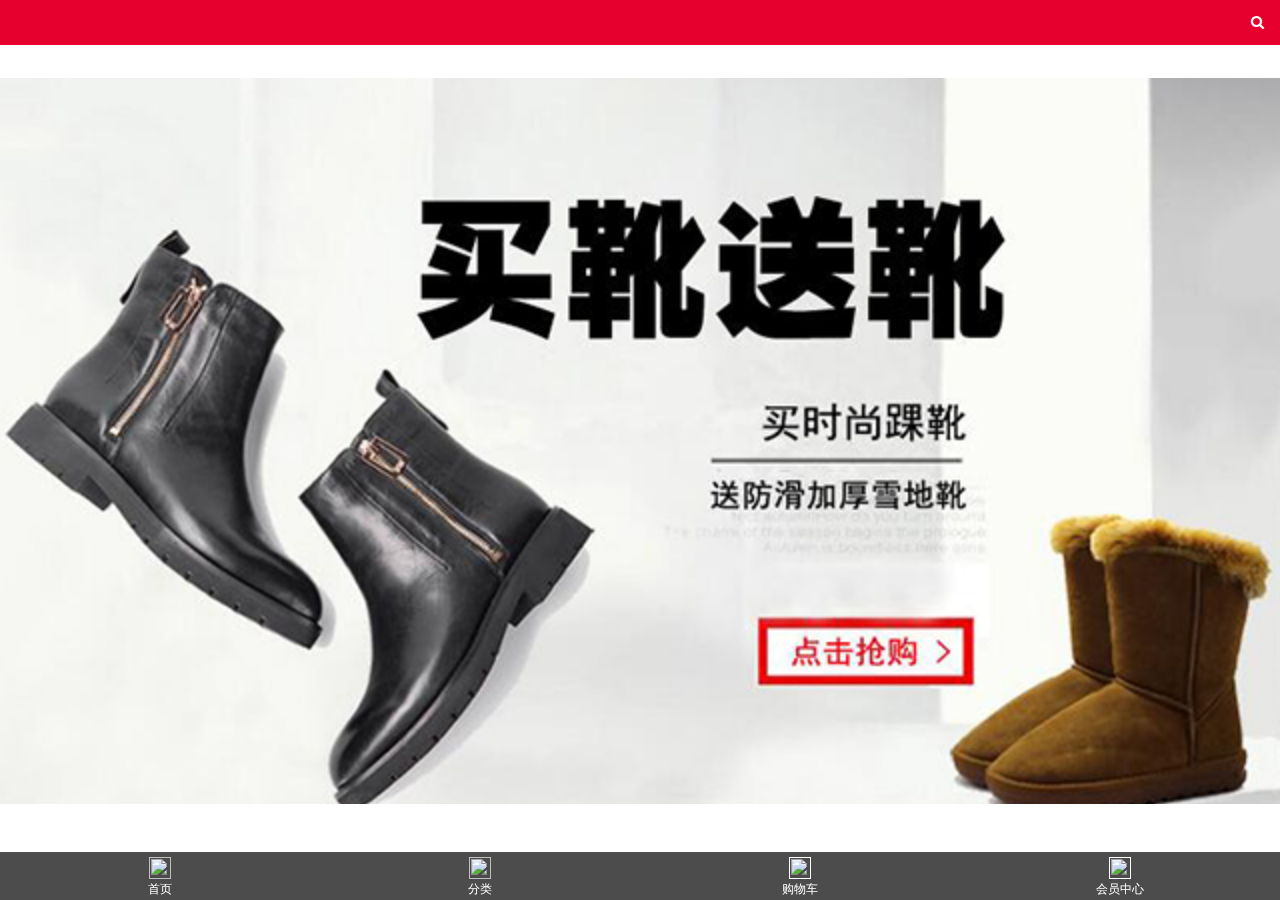
==== public/m/index.html @ a967a0ee "第一次上传" ====
<!DOCTYPE html>
<html lang="en">

<head>
    <meta charset="UTF-8">
    <meta name="viewport" content="width=device-width, initial-scale=1.0">
    <meta http-equiv="X-UA-Compatible" content="ie=edge">
    <title>Document</title>
    <link rel="stylesheet" href="./lib/mui/css/mui.css">
    <link rel="stylesheet" href="./lib/fontAwesome/css/font-awesome.css">
    <link rel="stylesheet" href="./less/index.css">
</head>

<body>
    <!-- 头部区域 -->
    <header id="header">
        <!-- <span>我的乐淘云购</span> -->
        <img src="http://m.img.letao.com:80/picture//website/ff80808157ffc1c2015800534d4c0000/2016/faf2042be1214af2a1c7771f85802898.png"
            alt="">
        <a href="#" class="search fa fa-search"></a>
    </header>

    <div id="box">
        <!-- 滚动插件区域 -->
        <div class="mui-scroll-wrapper">
            <div class="mui-scroll">
                <!-- 轮播图区域 -->
                <sction id="slide">
                    <div class="mui-slider">
                        <div class="mui-slider-group mui-slider-loop">
                            <!--支持循环，需要重复图片节点-->
                            <div class="mui-slider-item mui-slider-item-duplicate">
                                <a href="#">
                                    <img src="./images/banner6.png" />
                                </a>
                            </div>
                            <div class="mui-slider-item">
                                <a href="#">
                                    <img src="./images/banner1.png" />
                                </a>
                            </div>
                            <div class="mui-slider-item">
                                <a href="#">
                                    <img src="./images/banner2.png" />
                                </a>
                            </div>
                            <div class="mui-slider-item">
                                <a href="#">
                                    <img src="./images/banner3.png" />
                                </a>
                            </div>
                            <div class="mui-slider-item">
                                <a href="#">
                                    <img src="./images/banner4.png" />
                                </a>
                            </div>
                            <div class="mui-slider-item">
                                <a href="#">
                                    <img src="./images/banner5.png" />
                                </a>
                            </div>
                            <div class="mui-slider-item">
                                <a href="#">
                                    <img src="./images/banner6.png" />
                                </a>
                            </div>
                            <!--支持循环，需要重复图片节点-->
                            <div class="mui-slider-item mui-slider-item-duplicate">
                                <a href="#">
                                    <img src="./images/banner1.png" />
                                </a>
                            </div>
                        </div>
                        <div class="mui-slider-indicator">
                            <div class="mui-indicator mui-active"></div>
                            <div class="mui-indicator"></div>
                            <div class="mui-indicator"></div>
                            <div class="mui-indicator"></div>
                            <div class="mui-indicator"></div>
                            <div class="mui-indicator"></div>
                        </div>
                    </div>
                </sction>
                <!-- 主体区域 -->
                <main id="main">
                    <!-- 导航区域 -->
                    <nav id="nav">
                        <div class="mui-content">
                            <div class="mui-row">
                                <div class="mui-col-xs-3">
                                    <a href="#">
                                        <img src="http://m.img.letao.com:80/picture//website/ff80808157ffc1c2015800534d4c0000/2018/c9caef894884441a861d69a2c9d43a0c.jpg"
                                            alt="">
                                    </a>
                                </div>
                                <div class="mui-col-xs-3">
                                    <a href="#">
                                        <img src="http://m.img.letao.com:80/picture//website/ff80808157ffc1c2015800534d4c0000/2018/75d33c8da1834eea8469a676149b1e26.jpg"
                                            alt="">
                                    </a>
                                </div>
                                <div class="mui-col-xs-3">
                                    <a href="#">
                                        <img src="http://m.img.letao.com:80/picture//website/ff80808157ffc1c2015800534d4c0000/2018/29ba21a83b94404eaeb28de9067bdae0.jpg"
                                            alt="">
                                    </a>
                                </div>
                                <div class="mui-col-xs-3">
                                    <a href="#">
                                        <img src="http://m.img.letao.com:80/picture//website/ff80808157ffc1c2015800534d4c0000/2018/60fa5da8699c4bcfaac13f0cb336511a.jpg"
                                            alt="">
                                    </a>
                                </div>
                                <div class="mui-col-xs-3">
                                    <a href="#">
                                        <img src="http://m.img.letao.com:80/picture//website/ff80808157ffc1c2015800534d4c0000/2018/3bc91023aef641eea217e4de1c7ab938.jpg"
                                            alt="">
                                    </a>
                                </div>
                                <div class="mui-col-xs-3">
                                    <a href="#">
                                        <img src="http://m.img.letao.com:80/picture//website/ff80808157ffc1c2015800534d4c0000/2018/0082b2f7884944178307b6925eec48fc.jpg"
                                            alt="">
                                    </a>
                                </div>
                                <div class="mui-col-xs-3">
                                    <a href="#">
                                        <img src="http://m.img.letao.com:80/picture//website/ff80808157ffc1c2015800534d4c0000/2018/89fde420d7594c23ba74df27445087c3.jpg"
                                            alt="">
                                    </a>
                                </div>
                                <div class="mui-col-xs-3">
                                    <a href="#">
                                        <img src="http://m.img.letao.com:80/picture//website/ff80808157ffc1c2015800534d4c0000/2018/2e78521ff16b4270bf5e4d7741cb4388.jpg"
                                            alt="">
                                    </a>
                                </div>
                            </div>
                        </div>
                    </nav>
                    <!-- 广告区域
                <section id="banner">
                    <div class="mui-content">
                        <div class="mui-row">
                            <div class="mui-col-xs-8">
                                <img src="./images/active1.png" alt="">
                                <img src="./images/active2.png" alt="">
                                <img src="./images/active4.png" alt="">
                                <img src="./images/active5.png" alt="">
                            </div>
                            <div class="mui-col-xs-4">
                                <img class="right" src="./images/active3.png" alt="">
                            </div>
                        </div>
                </section> -->
                    <!-- 品牌区域 -->
                    <section id="brand">
                        <img class="brand-title" src="http://m.img.letao.com:80/picture//website/ff80808157ffc1c2015800534d4c0000/2018/219c92123e8a4118a7e0ba9acaa5a827.jpg"
                            alt="">
                        <div class="brand-product">
                            <img src="./images/brand1.png" alt="">
                            <img src="./images/brand2.png" alt="">
                            <img src="./images/brand3.png" alt="">
                            <img src="./images/brand4.png" alt="">
                            <img src="./images/brand5.png" alt="">
                            <img src="./images/brand6.png" alt="">
                            <img src="./images/brand7.png" alt="">
                            <img src="./images/brand8.png" alt="">
                        </div>
                    </section>
                    <!-- 运动专区 -->
                    <seciton class="sport">
                        <img src="http://m.img.letao.com:80/picture//website/ff80808157ffc1c2015800534d4c0000/2017/2bd77618a9564ebdacd6778bd10ba3a7.jpg"
                            alt="">
                        <img src="http://m.img.letao.com:80/picture//website/ff80808157ffc1c2015800534d4c0000/2017/ca0f45ee03ea403bb8466319c165d3e5.jpg"
                            alt="">
                        <div class="classify">
                            <img src="http://m.img.letao.com:80/picture//website/ff80808157ffc1c2015800534d4c0000/2017/964d751df390454c9809f40ec4b98de6.jpg"
                                alt="">
                            <img src="http://m.img.letao.com:80/picture//website/ff80808157ffc1c2015800534d4c0000/2017/7d403f99cb0c41468c5c8380a2fd80b2.jpg"
                                alt="">
                            <img src="http://m.img.letao.com:80/picture//website/ff80808157ffc1c2015800534d4c0000/2017/0ba4e89113fe4bdc9086618053bddb4e.jpg"
                                alt="">
                            <img src="http://m.img.letao.com:80/picture//website/ff80808157ffc1c2015800534d4c0000/2017/a468525ae91e414b8de206c9dd25294c.jpg"
                                alt="">
                            <img src="http://m.img.letao.com:80/picture//website/ff80808157ffc1c2015800534d4c0000/2018/5407617523f741caab168305a40029a7.jpg"
                                alt="">
                            <img src="http://m.img.letao.com:80/picture//website/ff80808157ffc1c2015800534d4c0000/2017/f565bb2655e04ae69b67100cf72489eb.jpg"
                                alt="">
                        </div>
                        <div class="product">
                            <img src="http://m.img.letao.com:80/picture//website/ff80808157ffc1c2015800534d4c0000/2017/5508e52ca7b54c6da95a1b41ca3d1a87.jpg"
                                alt="">
                            <img src="http://m.img.letao.com:80/picture//website/ff80808157ffc1c2015800534d4c0000/2017/c004d863b1c54b14aff80741932b0817.jpg"
                                alt="">
                            <img src="http://m.img.letao.com:80/picture//website/ff80808157ffc1c2015800534d4c0000/2017/727ce4e7b6a343b283657f8b53994512.jpg"
                                alt="">
                            <img src="http://m.img.letao.com:80/picture//website/ff80808157ffc1c2015800534d4c0000/2017/94d5bf09d3934751ac790ba948197a87.jpg"
                                alt="">
                            <img src="http://m.img.letao.com:80/picture//website/ff80808157ffc1c2015800534d4c0000/2017/f15da1f4389c4f1bbed4d2ca639f9967.jpg"
                                alt="">
                            <img src="http://m.img.letao.com:80/picture//website/ff80808157ffc1c2015800534d4c0000/2017/33715f775d49407c944563ab8b679af6.jpg"
                                alt="">
                            <img src="http://m.img.letao.com:80/picture//website/ff80808157ffc1c2015800534d4c0000/2017/6607cf8acaca463eae17fff93d87c45c.jpg"
                                alt="">
                            <img src="http://m.img.letao.com:80/picture//website/ff80808157ffc1c2015800534d4c0000/2017/4a030a8c463641809dd0b131cf308906.jpg"
                                alt="">
                        </div>
                    </seciton>
                    <!-- 女士专区 -->
                    <seciton class="sport">
                        <img src="http://m.img.letao.com:80/picture//website/ff80808157ffc1c2015800534d4c0000/2017/0f114575dc7745449be274fdde967ecc.jpg"
                            alt="">
                        <img src="http://m.img.letao.com:80/picture//website/ff80808157ffc1c2015800534d4c0000/2017/5133a782a00c45d1b22ba19266b930c0.jpg"
                            alt="">
                        <div class="classify">
                            <img src="http://m.img.letao.com:80/picture//website/ff80808157ffc1c2015800534d4c0000/2017/964d751df390454c9809f40ec4b98de6.jpg"
                                alt="">
                            <img src="http://m.img.letao.com:80/picture//website/ff80808157ffc1c2015800534d4c0000/2017/7d403f99cb0c41468c5c8380a2fd80b2.jpg"
                                alt="">
                            <img src="http://m.img.letao.com:80/picture//website/ff80808157ffc1c2015800534d4c0000/2017/0ba4e89113fe4bdc9086618053bddb4e.jpg"
                                alt="">
                            <img src="http://m.img.letao.com:80/picture//website/ff80808157ffc1c2015800534d4c0000/2017/a468525ae91e414b8de206c9dd25294c.jpg"
                                alt="">
                            <img src="http://m.img.letao.com:80/picture//website/ff80808157ffc1c2015800534d4c0000/2018/5407617523f741caab168305a40029a7.jpg"
                                alt="">
                            <img src="http://m.img.letao.com:80/picture//website/ff80808157ffc1c2015800534d4c0000/2017/f565bb2655e04ae69b67100cf72489eb.jpg"
                                alt="">
                        </div>
                        <div class="product">
                            <img src="http://m.img.letao.com:80/picture//website/ff80808157ffc1c2015800534d4c0000/2017/04ed9b730435495faa31979b84ce9b70.jpg"
                                alt="">
                            <img src="http://m.img.letao.com:80/picture//website/ff80808157ffc1c2015800534d4c0000/2017/1c7e5a13b2624d4a975e87b5caf24f6c.jpg"
                                alt="">
                            <img src="http://m.img.letao.com:80/picture//website/ff80808157ffc1c2015800534d4c0000/2017/fd68c5ff1c7946c088bb499e7cee32e6.jpg"
                                alt="">
                            <img src="http://m.img.letao.com:80/picture//website/ff80808157ffc1c2015800534d4c0000/2017/273a7fc26633495cba95eec2143810a0.jpg"
                                alt="">
                            <img src="http://m.img.letao.com:80/picture//website/ff80808157ffc1c2015800534d4c0000/2018/70365cc1dd3344af81d797181f39a8bf.jpg"
                                alt="">
                            <img src="http://m.img.letao.com:80/picture//website/ff80808157ffc1c2015800534d4c0000/2017/22066853decf491c8aa353bbea5b9f3d.jpg"
                                alt="">
                            <img src="http://m.img.letao.com:80/picture//website/ff80808157ffc1c2015800534d4c0000/2018/1f7ec1a1583f42be94e1238e234678d1.jpg"
                                alt="">
                            <img src="http://m.img.letao.com:80/picture//website/ff80808157ffc1c2015800534d4c0000/2017/680fa2d6dc474e9b85fd39a672854b0b.jpg"
                                alt="">
                        </div>
                    </seciton>
                    <!-- 男士专区 -->
                    <seciton class="sport">
                        <img src="http://m.img.letao.com:80/picture//website/ff80808157ffc1c2015800534d4c0000/2017/20796e08bdb2459a970fd9899fa080ca.jpg"
                            alt="">
                        <img src="http://m.img.letao.com:80/picture//website/ff80808157ffc1c2015800534d4c0000/2017/ca0f45ee03ea403bb8466319c165d3e5.jpg"
                            alt="">
                        <div class="classify">
                            <img src="http://m.img.letao.com:80/picture//website/ff80808157ffc1c2015800534d4c0000/2017/964d751df390454c9809f40ec4b98de6.jpg"
                                alt="">
                            <img src="http://m.img.letao.com:80/picture//website/ff80808157ffc1c2015800534d4c0000/2017/7d403f99cb0c41468c5c8380a2fd80b2.jpg"
                                alt="">
                            <img src="http://m.img.letao.com:80/picture//website/ff80808157ffc1c2015800534d4c0000/2017/0ba4e89113fe4bdc9086618053bddb4e.jpg"
                                alt="">
                            <img src="http://m.img.letao.com:80/picture//website/ff80808157ffc1c2015800534d4c0000/2017/a468525ae91e414b8de206c9dd25294c.jpg"
                                alt="">
                            <img src="http://m.img.letao.com:80/picture//website/ff80808157ffc1c2015800534d4c0000/2018/5407617523f741caab168305a40029a7.jpg"
                                alt="">
                            <img src="http://m.img.letao.com:80/picture//website/ff80808157ffc1c2015800534d4c0000/2017/f565bb2655e04ae69b67100cf72489eb.jpg"
                                alt="">
                        </div>
                        <div class="product">
                            <img src="http://m.img.letao.com:80/picture//website/ff80808157ffc1c2015800534d4c0000/2017/5508e52ca7b54c6da95a1b41ca3d1a87.jpg"
                                alt="">
                            <img src="http://m.img.letao.com:80/picture//website/ff80808157ffc1c2015800534d4c0000/2017/c004d863b1c54b14aff80741932b0817.jpg"
                                alt="">
                            <img src="http://m.img.letao.com:80/picture//website/ff80808157ffc1c2015800534d4c0000/2017/727ce4e7b6a343b283657f8b53994512.jpg"
                                alt="">
                            <img src="http://m.img.letao.com:80/picture//website/ff80808157ffc1c2015800534d4c0000/2017/94d5bf09d3934751ac790ba948197a87.jpg"
                                alt="">
                            <img src="http://m.img.letao.com:80/picture//website/ff80808157ffc1c2015800534d4c0000/2017/f15da1f4389c4f1bbed4d2ca639f9967.jpg"
                                alt="">
                            <img src="http://m.img.letao.com:80/picture//website/ff80808157ffc1c2015800534d4c0000/2017/33715f775d49407c944563ab8b679af6.jpg"
                                alt="">
                            <img src="http://m.img.letao.com:80/picture//website/ff80808157ffc1c2015800534d4c0000/2017/6607cf8acaca463eae17fff93d87c45c.jpg"
                                alt="">
                            <img src="http://m.img.letao.com:80/picture//website/ff80808157ffc1c2015800534d4c0000/2017/4a030a8c463641809dd0b131cf308906.jpg"
                                alt="">
                        </div>
                    </seciton>
                    <!-- 箱包专区 -->
                    <seciton class="sport">
                        <img src="http://m.img.letao.com:80/picture//website/ff80808157ffc1c2015800534d4c0000/2018/5632e990eede43738016dd61c716727e.jpg"
                            alt="">
                        <img src="http://m.img.letao.com:80/picture//website/ff80808157ffc1c2015800534d4c0000/2018/a1791c7ee686484fbf864a6588f1c587.jpg"
                            alt="">
                        <div class="classify">
                            <img src="http://m.img.letao.com:80/picture//website/ff80808157ffc1c2015800534d4c0000/2017/964d751df390454c9809f40ec4b98de6.jpg"
                                alt="">
                            <img src="http://m.img.letao.com:80/picture//website/ff80808157ffc1c2015800534d4c0000/2017/7d403f99cb0c41468c5c8380a2fd80b2.jpg"
                                alt="">
                            <img src="http://m.img.letao.com:80/picture//website/ff80808157ffc1c2015800534d4c0000/2017/0ba4e89113fe4bdc9086618053bddb4e.jpg"
                                alt="">
                            <img src="http://m.img.letao.com:80/picture//website/ff80808157ffc1c2015800534d4c0000/2017/a468525ae91e414b8de206c9dd25294c.jpg"
                                alt="">
                            <img src="http://m.img.letao.com:80/picture//website/ff80808157ffc1c2015800534d4c0000/2018/5407617523f741caab168305a40029a7.jpg"
                                alt="">
                            <img src="http://m.img.letao.com:80/picture//website/ff80808157ffc1c2015800534d4c0000/2017/f565bb2655e04ae69b67100cf72489eb.jpg"
                                alt="">
                        </div>
                        <div class="product">
                            <img src="http://m.img.letao.com:80/picture//website/ff80808157ffc1c2015800534d4c0000/2017/5508e52ca7b54c6da95a1b41ca3d1a87.jpg"
                                alt="">
                            <img src="http://m.img.letao.com:80/picture//website/ff80808157ffc1c2015800534d4c0000/2017/c004d863b1c54b14aff80741932b0817.jpg"
                                alt="">
                            <img src="http://m.img.letao.com:80/picture//website/ff80808157ffc1c2015800534d4c0000/2017/727ce4e7b6a343b283657f8b53994512.jpg"
                                alt="">
                            <img src="http://m.img.letao.com:80/picture//website/ff80808157ffc1c2015800534d4c0000/2017/94d5bf09d3934751ac790ba948197a87.jpg"
                                alt="">
                            <img src="http://m.img.letao.com:80/picture//website/ff80808157ffc1c2015800534d4c0000/2017/f15da1f4389c4f1bbed4d2ca639f9967.jpg"
                                alt="">
                            <img src="http://m.img.letao.com:80/picture//website/ff80808157ffc1c2015800534d4c0000/2017/33715f775d49407c944563ab8b679af6.jpg"
                                alt="">
                            <img src="http://m.img.letao.com:80/picture//website/ff80808157ffc1c2015800534d4c0000/2017/6607cf8acaca463eae17fff93d87c45c.jpg"
                                alt="">
                            <img src="http://m.img.letao.com:80/picture//website/ff80808157ffc1c2015800534d4c0000/2017/4a030a8c463641809dd0b131cf308906.jpg"
                                alt="">
                        </div>
                    </seciton>
                </main>
            </div>
        </div>
    </div>
    <footer id="footer">
        <div class="footer-nav">
            <a href="./index.html">
                <img src="http://m.img.letao.com:80/picture//website/ff80808157ffc1c2015800534d4c0000/2018/f9c6394642b14ff5b19d84fdfba71b4b.png"
                    alt="">
                <span>首页</span>
            </a>
            <a href="./category.html">
                <img src="http://m.img.letao.com:80/picture//website/ff80808157ffc1c2015800534d4c0000/2016/63126e837b424147b02d6d95d4106f5d.png"
                    alt="">
                <span>分类</span>
            </a>
            <a href="">
                <img src="http://m.img.letao.com:80/picture//website/ff80808157ffc1c2015800534d4c0000/2016/2fb1c089cbd749e5ba6bec6cec625727.png"
                    alt="">
                <span>购物车</span>
            </a>
            <a href="">
                <img src="http://m.img.letao.com:80/picture//website/ff80808157ffc1c2015800534d4c0000/2016/c3b424f1c55b469c88677cf70d6efe7a.png"
                    alt="">
                <span>会员中心</span>
            </a>
        </div>
    </footer>
    <script src="./lib/mui/js/mui.js"></script>
    <script src="./lib/artTemplate/template-web.js"></script>
    <script src="./lib/zepto/zepto.min.js"></script>
</body>

</html>
<script>
    $(function () {
        mui('.mui-scroll-wrapper').scroll({
            deceleration: 0.0005 //flick 减速系数，系数越大，滚动速度越慢，滚动距离越小，默认值0.0006
        });
        var gallery = mui('.mui-slider');
        gallery.slider({
            interval: 3000 //自动轮播周期，若为0则不自动播放，默认为0；
        });
    })
</script>
---- public/m/less/index.css ----
html {
  font-size: 100px;
}
body {
  font-size: 0.14rem;
  background-color: #fff;
}
img {
  vertical-align: middle;
}
html,
body {
  height: 100%;
  width: 100%;
  padding-top: .39rem;
  padding-bottom: .48rem;
}
body {
  overflow: hidden;
}
ul {
  list-style: none;
  padding: 0;
  margin: 0;
}
/* 头部区域 */
#header {
  height: .45rem;
  background-color: #e6002d;
  text-align: center;
  position: fixed;
  top: 0;
  left: 0;
  width: 100%;
  z-index: 999;
}
#header img {
  height: .32rem;
  margin-top: .05rem;
}
#header span {
  line-height: .45rem;
  font-size: .18rem;
  color: #fff;
}
#header .search {
  display: block;
  position: absolute;
  width: .45rem;
  height: .45rem;
  right: 0;
  top: 0;
  color: #fff;
  line-height: .45rem;
}
/* 底部区域 */
#footer {
  width: 100%;
  height: .48rem;
  background-color: #4c4c4c;
  position: fixed;
  left: 0;
  bottom: 0;
  padding-top: .02rem;
}
#footer .footer-nav {
  display: flex;
}
#footer .footer-nav a {
  flex: 1;
  height: .48rem;
  display: flex;
  flex-direction: column;
  align-items: center;
  justify-content: center;
  color: #fff;
}
#footer .footer-nav a span {
  font-size: .12rem;
}
#footer .footer-nav a img {
  height: .22rem;
  width: .22rem;
}
/* 导航区域 */
#main {
  padding: .1rem;
}
#nav {
  background-color: #fff;
}
#nav a {
  display: block;
}
#nav a img {
  width: 100%;
}
#box {
  position: relative;
  height: 100%;
}
/* 广告区域 */
#banner {
  background-color: #fff;
}
#banner .mui-col-xs-8 div {
  display: flex;
  flex-direction: column;
}
#banner .mui-col-xs-8 img {
  width: 50%;
  float: left;
  height: 1.2rem;
}
#banner .right {
  width: 100%;
  height: 2.4rem;
}
/* 品牌区域 */
#brand {
  display: flex;
  flex-direction: column;
  margin-top: .1rem;
}
#brand .brand-title {
  width: 100%;
}
#brand .brand-product {
  display: flex;
  flex-wrap: wrap;
}
#brand .brand-product img {
  width: 25%;
  height: .42rem;
}
/* 运动专区 */
.sport img {
  width: 100%;
}
.sport .classify {
  width: 100%;
  display: flex;
}
.sport .classify img {
  max-width: 16.6%;
  height: .3rem;
}
.sport .product {
  display: flex;
  flex-wrap: wrap;
}
.sport .product img {
  width: 50%;
  height: 2.35rem;
}
/* 底部区域 */
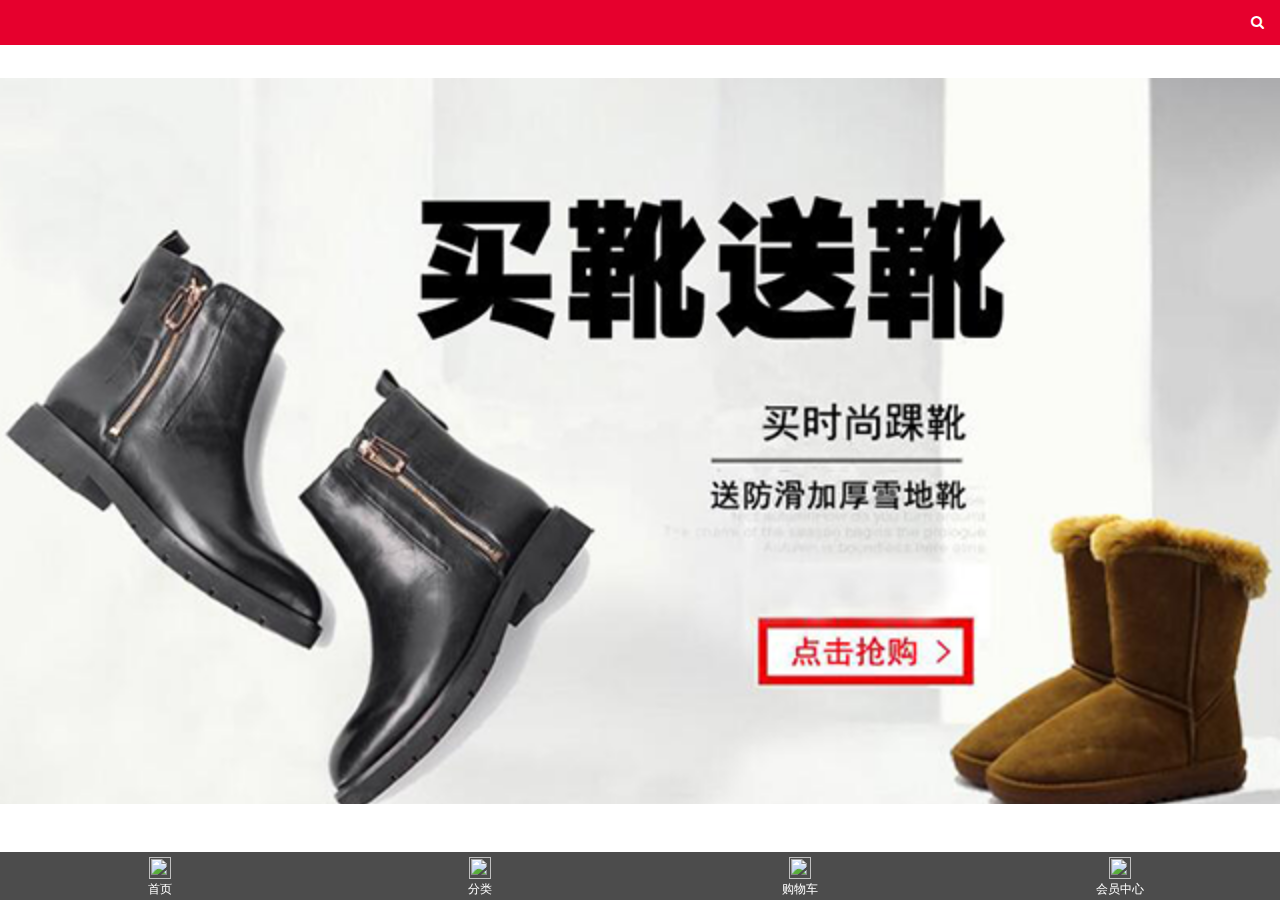
==== commit 73548b0f: "第四次修改" ====
--- a/public/m/index.html
+++ b/public/m/index.html
@@ -17,7 +17,7 @@
         <!-- <span>我的乐淘云购</span> -->
         <img src="http://m.img.letao.com:80/picture//website/ff80808157ffc1c2015800534d4c0000/2016/faf2042be1214af2a1c7771f85802898.png"
             alt="">
-        <a href="#" class="search fa fa-search"></a>
+        <a href="./search.html" class="search fa fa-search"></a>
     </header>
 
     <div id="box">
@@ -340,12 +340,12 @@
                     alt="">
                 <span>分类</span>
             </a>
-            <a href="">
+            <a href="./shoppingCat.html">
                 <img src="http://m.img.letao.com:80/picture//website/ff80808157ffc1c2015800534d4c0000/2016/2fb1c089cbd749e5ba6bec6cec625727.png"
                     alt="">
                 <span>购物车</span>
             </a>
-            <a href="">
+            <a href="./merber.html">
                 <img src="http://m.img.letao.com:80/picture//website/ff80808157ffc1c2015800534d4c0000/2016/c3b424f1c55b469c88677cf70d6efe7a.png"
                     alt="">
                 <span>会员中心</span>
--- a/public/m/less/index.css
+++ b/public/m/less/index.css
@@ -74,6 +74,9 @@
   align-items: center;
   justify-content: center;
   color: #fff;
+}
+#footer .footer-nav a.active {
+  color: #ffa500;
 }
 #footer .footer-nav a span {
   font-size: .12rem;
@@ -153,4 +156,3 @@
   width: 50%;
   height: 2.35rem;
 }
-/* 底部区域 */
